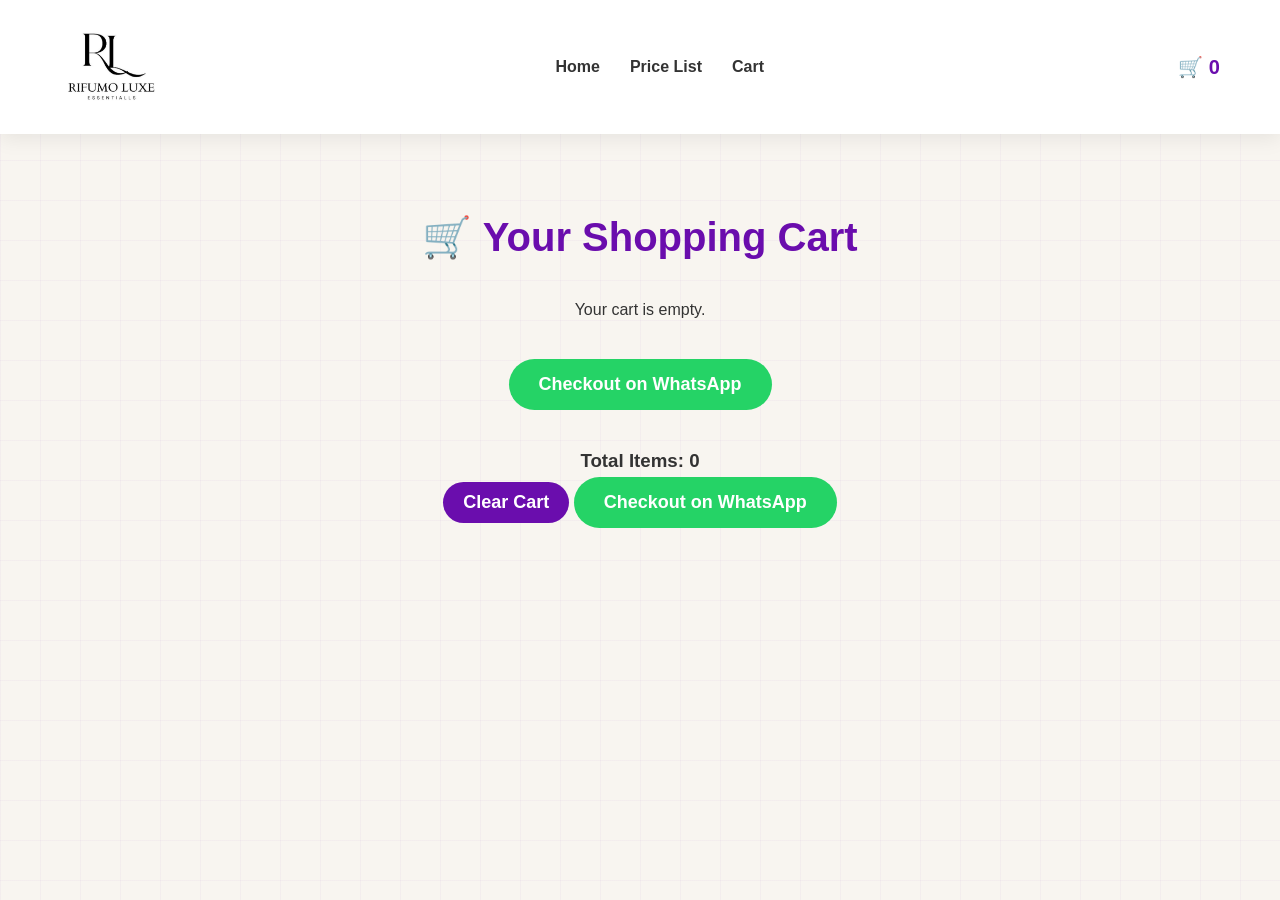
==== cart.html @ a68c5c03 "Update cart.html" ====
<!DOCTYPE html>
<html lang="en">
<head>
    <meta charset="UTF-8">
    <meta name="viewport" content="width=device-width, initial-scale=1.0">
    <title>Shopping Cart | RIFUMO LUXE ESSENTIALS</title>
    <link rel="stylesheet" href="style.css">
</head>
<body>

<header>
    <nav>
        <div class="logo">
            <img src="logo.jpg.jpeg" alt="Logo">
        </div>

        <ul>
            <li><a href="index.html">Home</a></li>
            <li><a href="pricelist.html">Price List</a></li>
            <li><a href="cart.html">Cart</a></li>
        </ul>

        <div class="cart-icon">
            🛒 <span id="cart-count">0</span>
        </div>
    </nav>
</header>

<section class="products">

    <h2>🛒 Your Shopping Cart</h2>

    <div id="cart-items"></div>

    <button class="checkout-btn" onclick="checkoutWhatsApp()">
        Checkout on WhatsApp
    </button>

    <div id="cart-items"></div>

<h3 id="total-items">Total Items: 0</h3>

<button class="cart-btn" onclick="clearCart()">
    Clear Cart
</button>

<button class="checkout-btn" onclick="checkoutWhatsApp()">
    Checkout on WhatsApp
</button>

</section>

<script src="script.js"></script>
</body>
</html>
---- style.css ----
*{
    margin:0;
    padding:0;
    box-sizing:border-box;
}

body{
    font-family:'Poppins', sans-serif;
    background:#F8F5F0;
background-image:
linear-gradient(rgba(106,13,173,0.03) 1px, transparent 1px),
linear-gradient(90deg, rgba(106,13,173,0.03) 1px, transparent 1px);
background-size:40px 40px;
    color:#333333;
}

/* NAVIGATION */

nav{
    display:flex;
    justify-content:space-between;
    align-items:center;
    padding:20px 60px;
    background:white;
    position:sticky;
    top:0;
    z-index:1000;
    box-shadow:0 4px 20px rgba(0,0,0,0.08);
}

.logo img{
    height:90px;
    width:auto;
}

nav ul{
    display:flex;
    list-style:none;
    gap:30px;
}

nav a{
    text-decoration:none;
    color:#333333;
    font-weight:bold;
    transition:0.3s;
}

nav a:hover{
    color:#6A0DAD;
}
.offer-banner{
    background:#8B5E3C;
    color:white;
    text-align:center;
    padding:10px;
    font-weight:bold;
}

.price-intro{
    text-align:center;
    color:#666;
    margin-bottom:40px;
    font-size:18px;
}
/* HERO */

.hero{
    min-height:90vh;
    display:flex;
    justify-content:center;
    align-items:center;
    text-align:center;
    padding:40px;
    background:linear-gradient(
        rgba(106,13,173,0.15),
        rgba(139,94,60,0.15)
    );
    border-bottom-left-radius:50px;
border-bottom-right-radius:50px;
}

.hero-logo{
    width:500px;
    max-width:90%;
    margin-bottom:20px;
}

.hero h2{
    font-size:2.5rem;
    color:#6A0DAD;
    margin-bottom:15px;
}

.hero p{
    font-size:1.2rem;
    color:#8B5E3C;
    margin-bottom:30px;
}
.welcome-text{
    max-width:700px;
    margin:auto;
    line-height:1.8;
}
.shop-btn{
    display:inline-block;
    background:#6A0DAD;
    color:white;
    text-decoration:none;
    padding:15px 35px;
    border-radius:50px;
    font-weight:bold;
    transition:0.3s;
}

.shop-btn:hover{
    transform:translateY(-3px);
}
button{
    background:#6A0DAD;
    color:white;
    border:none;
    padding:15px 35px;
    border-radius:50px;
    font-size:18px;
    font-weight:bold;
    cursor:pointer;
    transition:0.3s;
}

button:hover{
    transform:translateY(-3px);
}
.order-btn{
    display:inline-block;
    margin-top:15px;
    background:#25D366;
    color:white;
    text-decoration:none;
    padding:12px 25px;
    border-radius:30px;
    font-weight:bold;
    transition:0.3s;
}

.order-btn:hover{
    transform:scale(1.05);
}
.btn{
    display:inline-block;
    background:#6A0DAD;
    color:white;
    text-decoration:none;
    padding:15px 35px;
    border-radius:30px;
    font-size:18px;
    font-weight:bold;
    transition:0.3s;
}

.btn:hover{
    transform:scale(1.05);
}
.cart-icon{
    font-size:20px;
    font-weight:bold;
    color:#6A0DAD;
    margin-left:20px;
}

.cart-btn{
    margin-top:10px;
    padding:10px 20px;
    border:none;
    border-radius:25px;
    background:#6A0DAD;
    color:white;
    cursor:pointer;
    font-weight:bold;
}

.cart-btn:hover{
    transform:scale(1.05);
}

#cart-items{
    margin:40px 0;
}

.checkout-btn{
    background:#25D366;
    color:white;
    border:none;
    padding:15px 30px;
    border-radius:30px;
    font-size:18px;
    cursor:pointer;
}

.checkout-btn:hover{
    transform:scale(1.05);
}
/* ABOUT US */

.about{
    padding:80px 20px;
    text-align:center;
    background:white;
}

.about h2{
    color:#6A0DAD;
    font-size:2.5rem;
    margin-bottom:20px;
}

.about p{
    max-width:800px;
    margin:auto;
    font-size:1.1rem;
    line-height:1.8;
    color:#555;
}
/* WHY CHOOSE US */

.why-us{
    padding:80px 20px;
    text-align:center;
}

.why-us h2{
    color:#6A0DAD;
    font-size:2.5rem;
    margin-bottom:40px;
}

.why-grid{
    display:flex;
    flex-wrap:wrap;
    justify-content:center;
    gap:25px;
}

.why-card{
    width:280px;
    background:white;
    padding:25px;
    border-radius:20px;
    box-shadow:0 5px 20px rgba(0,0,0,0.08);
    transition:0.3s;
}

.why-card:hover{
    transform:translateY(-10px);
}

.why-card h3{
    color:#8B5E3C;
    margin-bottom:10px;
}
.search-box{
    text-align:center;
    margin:30px 0;
}

.search-box input{
    width:300px;
    max-width:90%;
    padding:12px;
    border:2px solid #6A0DAD;
    border-radius:30px;
}
/* PRODUCTS */

.products{
    padding:80px 20px;
    text-align:center;
}

.products h2{
    color:#6A0DAD;
    font-size:2.5rem;
    margin-bottom:40px;
}

.product-grid{
    display:flex;
    flex-wrap:wrap;
    justify-content:center;
    gap:25px;
}

.card{
    width:280px;
    background:white;
    padding:25px;
    border-radius:25px;
    box-shadow:0 10px 30px rgba(0,0,0,0.1);
    transition:all 0.3s ease;
    overflow:hidden;
}

.card:hover{
    transform:translateY(-12px);
    box-shadow:0 15px 35px rgba(106,13,173,0.15);
}
.card img{
    width:100%;
    height:250px;
    object-fit:cover;
    border-radius:15px;
    margin-bottom:15px;
}
.card h3{
    color:#8B5E3C;
    margin-bottom:10px;
}
.badge{
    display:inline-block;
    background:#6A0DAD;
    color:white;
    padding:5px 12px;
    border-radius:20px;
    font-size:12px;
    margin-bottom:10px;
}
/* CONTACT */
.delivery{
    padding:80px 20px;
    text-align:center;
    background:white;
}

.delivery h2{
    color:#6A0DAD;
    margin-bottom:20px;
}

.delivery p{
    margin-bottom:10px;
}
.contact{
    padding:80px 20px;
    text-align:center;
}

.contact h2{
    color:#6A0DAD;
    font-size:2.5rem;
    margin-bottom:20px;
}

.contact p{
    margin-bottom:10px;
}

.whatsapp-btn{
    display:inline-block;
    margin-top:20px;
    background:#25D366;
    color:white;
    text-decoration:none;
    padding:15px 35px;
    border-radius:50px;
    font-weight:bold;
    transition:0.3s;
}

.whatsapp-btn:hover{
    transform:translateY(-3px);
}
.floating-whatsapp{
    position:fixed;
    bottom:20px;
    right:20px;
    background:#25D366;
    color:white;
    width:60px;
    height:60px;
    border-radius:50%;
    display:flex;
    justify-content:center;
    align-items:center;
    text-decoration:none;
    font-size:30px;
    box-shadow:0 4px 15px rgba(0,0,0,0.2);
}
/* FOOTER */

footer{
    background:#6A0DAD;
    color:white;
    text-align:center;
    padding:40px 20px;
}

footer p{
    margin-top:10px;
}

/* MOBILE */

@media(max-width:768px)

{
    nav{
        flex-direction:column;
        gap:15px;
        padding:20px;
    }

    nav ul{
        flex-wrap:wrap;
        justify-content:center;
    }

    .hero h2{
        font-size:1.6rem;
    }

    .hero-logo{
        width:300px;
    }

    .card,
    .why-card{
        width:100%;
        max-width:350px;
    }
}
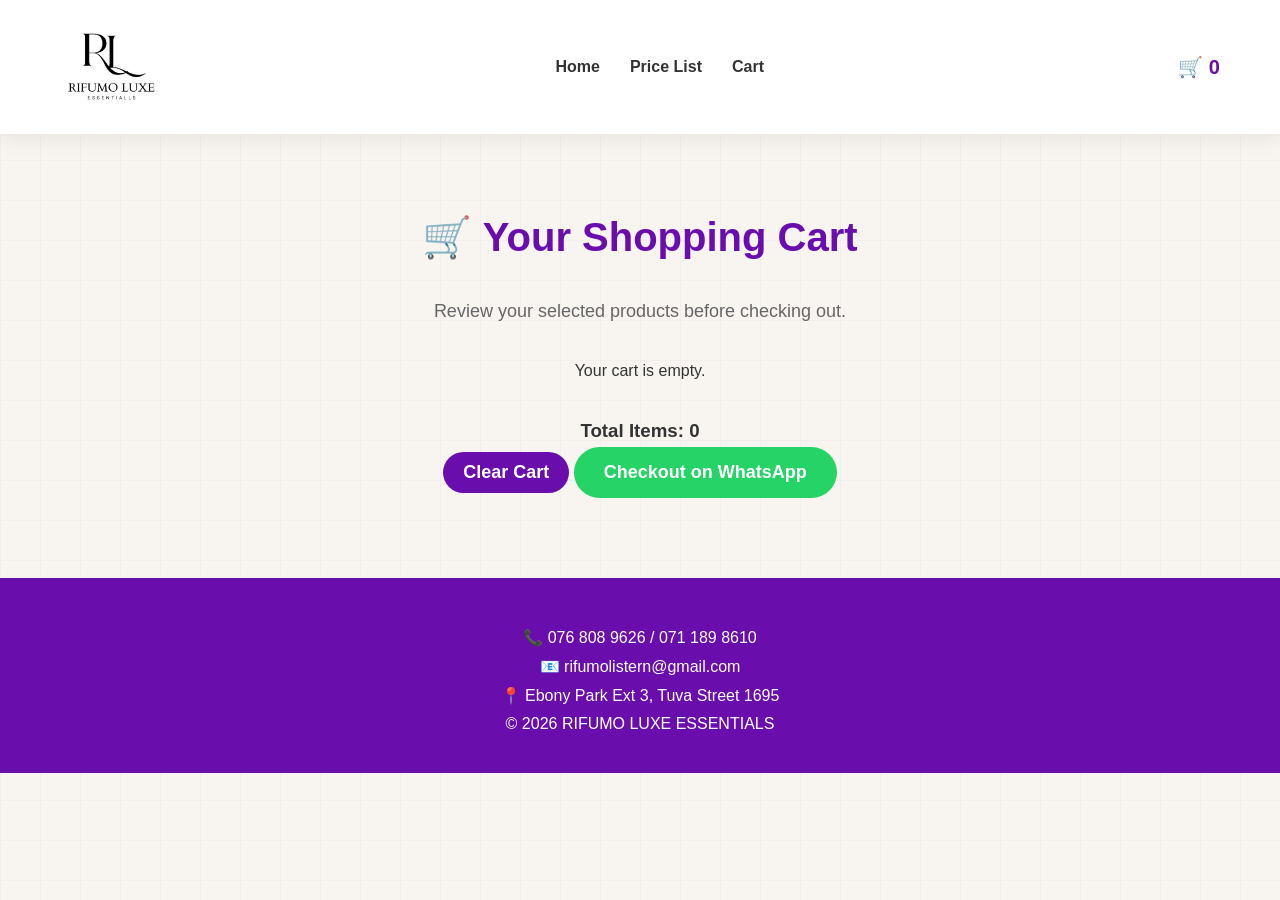
==== commit 8b5d55dd: "Update cart.html" ====
--- a/cart.html
+++ b/cart.html
@@ -8,48 +8,54 @@
 </head>
 <body>
 
-<header>
-    <nav>
-        <div class="logo">
-            <img src="logo.jpg.jpeg" alt="Logo">
-        </div>
+    <header>
+        <nav>
+            <div class="logo">
+                <img src="logo.jpg.jpeg" alt="RIFUMO LUXE ESSENTIALS Logo">
+            </div>
 
-        <ul>
-            <li><a href="index.html">Home</a></li>
-            <li><a href="pricelist.html">Price List</a></li>
-            <li><a href="cart.html">Cart</a></li>
-        </ul>
+            <ul>
+                <li><a href="index.html">Home</a></li>
+                <li><a href="pricelist.html">Price List</a></li>
+                <li><a href="cart.html">Cart</a></li>
+            </ul>
 
-        <div class="cart-icon">
-            🛒 <span id="cart-count">0</span>
-        </div>
-    </nav>
-</header>
+            <div class="cart-icon">
+                🛒 <span id="cart-count">0</span>
+            </div>
+        </nav>
+    </header>
 
-<section class="products">
+    <section class="products">
 
-    <h2>🛒 Your Shopping Cart</h2>
+        <h2>🛒 Your Shopping Cart</h2>
 
-    <div id="cart-items"></div>
+        <p class="price-intro">
+            Review your selected products before checking out.
+        </p>
 
-    <button class="checkout-btn" onclick="checkoutWhatsApp()">
-        Checkout on WhatsApp
-    </button>
+        <div id="cart-items"></div>
 
-    <div id="cart-items"></div>
+        <h3 id="total-items">Total Items: 0</h3>
 
-<h3 id="total-items">Total Items: 0</h3>
+        <button class="cart-btn" onclick="clearCart()">
+            Clear Cart
+        </button>
 
-<button class="cart-btn" onclick="clearCart()">
-    Clear Cart
-</button>
+        <button class="checkout-btn" onclick="checkoutWhatsApp()">
+            Checkout on WhatsApp
+        </button>
 
-<button class="checkout-btn" onclick="checkoutWhatsApp()">
-    Checkout on WhatsApp
-</button>
+    </section>
 
-</section>
+    <footer>
+        <p>📞 076 808 9626 / 071 189 8610</p>
+        <p>📧 rifumolistern@gmail.com</p>
+        <p>📍 Ebony Park Ext 3, Tuva Street 1695</p>
+        <p>&copy; 2026 RIFUMO LUXE ESSENTIALS</p>
+    </footer>
 
-<script src="script.js"></script>
+    <script src="script.js"></script>
+
 </body>
 </html>
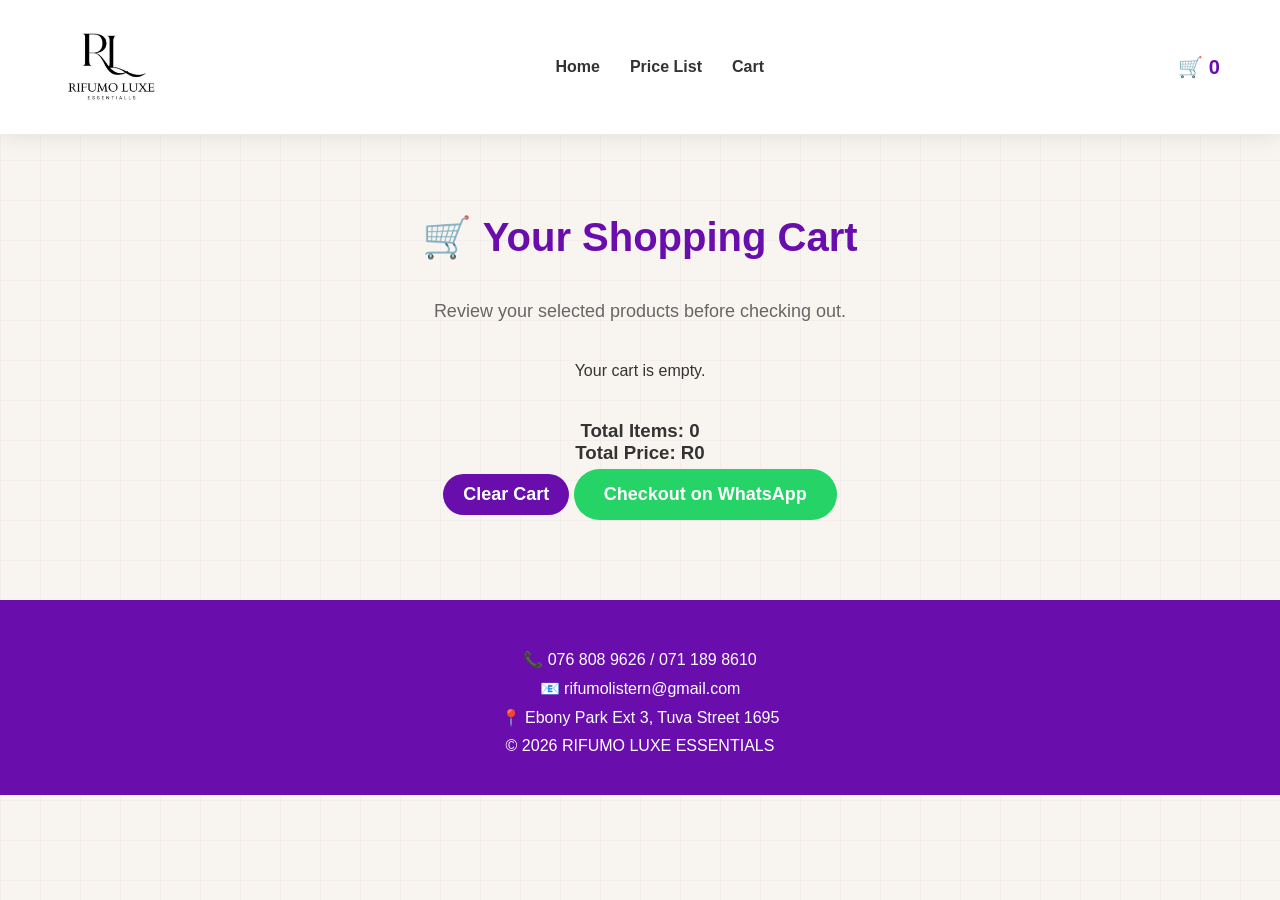
==== commit 0269c20e: "Update cart.html" ====
--- a/cart.html
+++ b/cart.html
@@ -36,7 +36,8 @@
 
         <div id="cart-items"></div>
 
-        <h3 id="total-items">Total Items: 0</h3>
+      <h3 id="total-items">Total Items: 0</h3>
+<h3 id="total-price">Total Price: R0</h3>
 
         <button class="cart-btn" onclick="clearCart()">
             Clear Cart
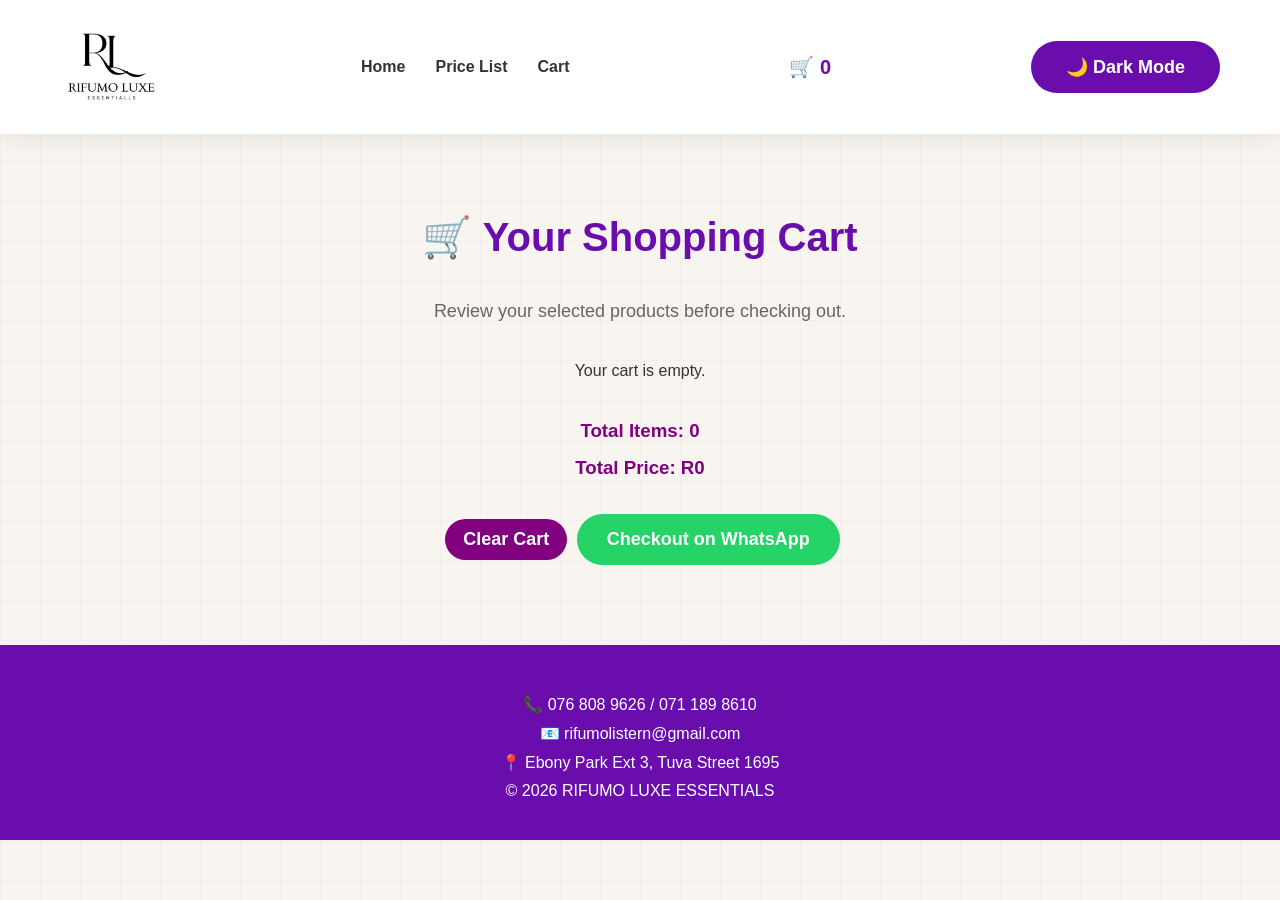
==== commit 670d0a1a: "Update cart.html" ====
--- a/cart.html
+++ b/cart.html
@@ -23,6 +23,7 @@
             <div class="cart-icon">
                 🛒 <span id="cart-count">0</span>
             </div>
+            <button id="theme-toggle">🌙 Dark Mode</button>
         </nav>
     </header>
 
--- a/style.css
+++ b/style.css
@@ -385,6 +385,67 @@
     font-size:30px;
     box-shadow:0 4px 15px rgba(0,0,0,0.2);
 }
+
+/* CART PAGE */
+
+#cart-items{
+    display: flex;
+    flex-wrap: wrap;
+    justify-content: center;
+    gap: 30px;
+    margin: 40px 0;
+}
+
+#cart-items .card{
+    width: 280px;
+    text-align: center;
+}
+
+#cart-items .card img{
+    width: 100%;
+    height: 220px;
+    object-fit: cover;
+    border-radius: 15px;
+    margin-bottom: 15px;
+}
+
+.cart-btn{
+    background: purple;
+    color: white;
+    border: none;
+    padding: 10px 18px;
+    border-radius: 25px;
+    cursor: pointer;
+    margin: 5px;
+    transition: 0.3s;
+}
+
+.cart-btn:hover{
+    transform: scale(1.05);
+}
+
+.checkout-btn{
+    background: #25D366;
+    color: white;
+    border: none;
+    padding: 15px 30px;
+    border-radius: 30px;
+    font-size: 18px;
+    cursor: pointer;
+    margin-top: 20px;
+    transition: 0.3s;
+}
+
+.checkout-btn:hover{
+    transform: scale(1.05);
+}
+
+#total-items,
+#total-price{
+    text-align: center;
+    margin: 15px 0;
+    color: purple;
+}
 /* FOOTER */
 
 footer{
@@ -397,7 +458,7 @@
 footer p{
     margin-top:10px;
 }
-
+ 
 /* MOBILE */
 
 @media(max-width:768px)
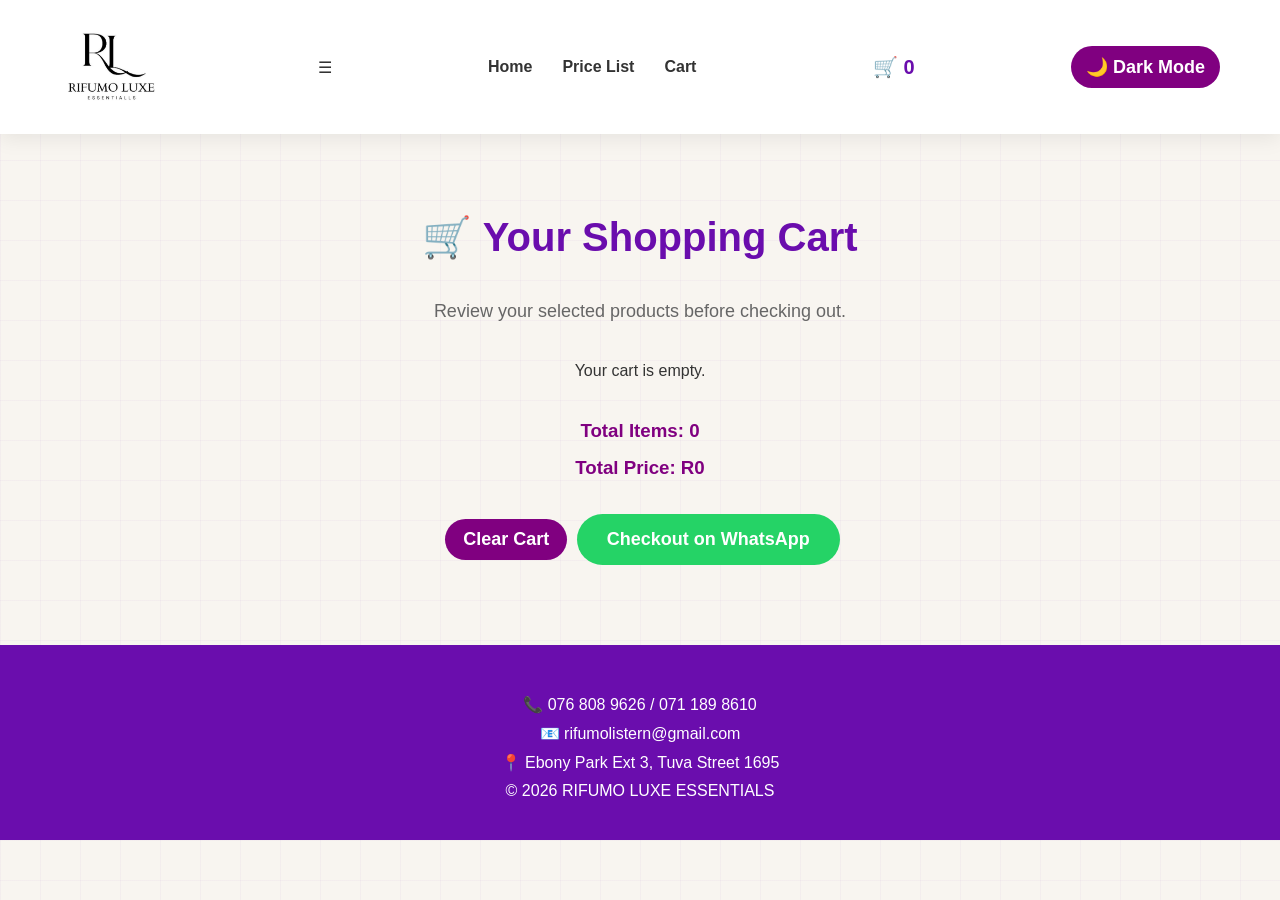
==== commit 682d1b61: "Update cart.html" ====
--- a/cart.html
+++ b/cart.html
@@ -10,21 +10,28 @@
 
     <header>
         <nav>
-            <div class="logo">
-                <img src="logo.jpg.jpeg" alt="RIFUMO LUXE ESSENTIALS Logo">
-            </div>
 
-            <ul>
-                <li><a href="index.html">Home</a></li>
-                <li><a href="pricelist.html">Price List</a></li>
-                <li><a href="cart.html">Cart</a></li>
-            </ul>
+    <div class="logo">
+        <img src="logo.jpg.jpeg" alt="RIFUMO LUXE ESSENTIALS Logo">
+    </div>
 
-            <div class="cart-icon">
-                🛒 <span id="cart-count">0</span>
-            </div>
-            <button id="theme-toggle">🌙 Dark Mode</button>
-        </nav>
+    <div class="menu-toggle" id="menu-toggle">
+        ☰
+    </div>
+
+    <ul id="nav-links">
+        <li><a href="index.html">Home</a></li>
+        <li><a href="pricelist.html">Price List</a></li>
+        <li><a href="cart.html">Cart</a></li>
+    </ul>
+
+    <div class="cart-icon">
+        🛒 <span id="cart-count">0</span>
+    </div>
+
+    <button id="theme-toggle">🌙 Dark Mode</button>
+
+</nav>
     </header>
 
     <section class="products">
--- a/style.css
+++ b/style.css
@@ -63,6 +63,56 @@
     margin-bottom:40px;
     font-size:18px;
 }
+/* Dark/Light Mode Button */
+
+#theme-toggle{
+    background: purple;
+    color: white;
+    border: none;
+    padding: 10px 15px;
+    border-radius: 25px;
+    cursor: pointer;
+    font-weight: bold;
+}
+
+#theme-toggle:hover{
+    transform: scale(1.05);
+}
+
+/* Dark Mode Styles */
+
+.dark-mode{
+    background: #121212;
+    color: white;
+}
+
+.dark-mode header{
+    background: #1e1e1e;
+}
+
+.dark-mode nav{
+    background: #1e1e1e;
+}
+
+.dark-mode .card{
+    background: #222;
+    color: white;
+}
+
+.dark-mode footer{
+    background: #1e1e1e;
+    color: white;
+}
+
+.dark-mode input{
+    background: #333;
+    color: white;
+    border: 1px solid #555;
+}
+
+.dark-mode a{
+    color: #d8b4fe;
+}
 /* HERO */
 
 .hero{
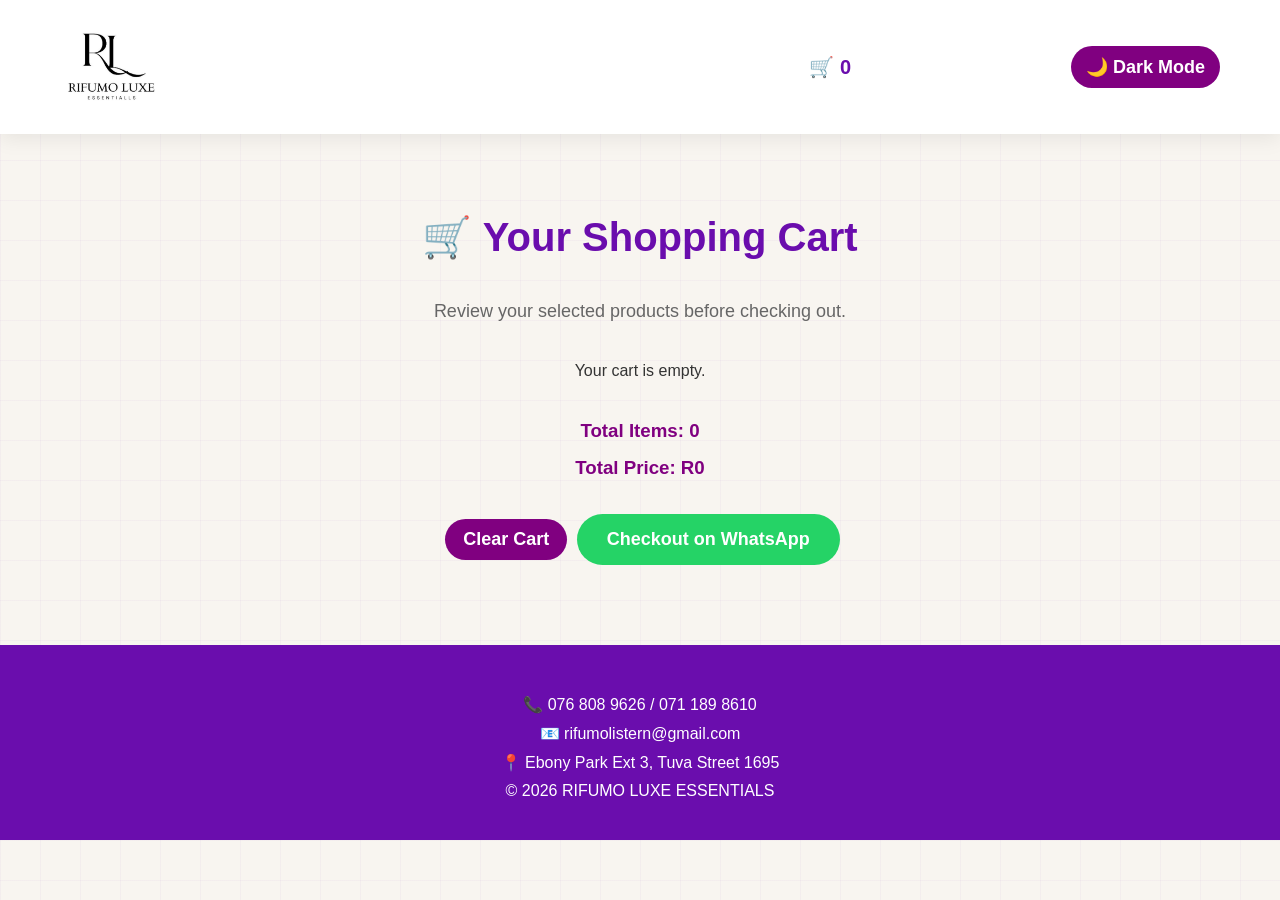
==== commit 94471c66: "Update cart.html" ====
--- a/cart.html
+++ b/cart.html
@@ -5,6 +5,8 @@
     <meta name="viewport" content="width=device-width, initial-scale=1.0">
     <title>Shopping Cart | RIFUMO LUXE ESSENTIALS</title>
     <link rel="stylesheet" href="style.css">
+    <link rel="manifest" href="manifest.json">
+<meta name="theme-color" content="#800080">
 </head>
 <body>
 
--- a/style.css
+++ b/style.css
@@ -250,6 +250,61 @@
 .checkout-btn:hover{
     transform:scale(1.05);
 }
+
+/* MOBILE MENU */
+
+.menu-toggle{
+    display: none;
+    font-size: 30px;
+    cursor: pointer;
+    color: white;
+}
+
+#nav-links{
+    display: flex;
+    list-style: none;
+    gap: 20px;
+}
+
+#nav-links li{
+    list-style: none;
+}
+
+#nav-links a{
+    text-decoration: none;
+    color: white;
+    font-weight: bold;
+}
+
+@media (max-width: 768px){
+
+    nav{
+        flex-wrap: wrap;
+    }
+
+    .menu-toggle{
+        display: block;
+    }
+
+    #nav-links{
+        display: none;
+        flex-direction: column;
+        width: 100%;
+        text-align: center;
+        margin-top: 20px;
+        background: purple;
+        padding: 20px 0;
+        border-radius: 10px;
+    }
+
+    #nav-links.active{
+        display: flex;
+    }
+
+    #nav-links li{
+        margin: 10px 0;
+    }
+}
 /* ABOUT US */
 
 .about{
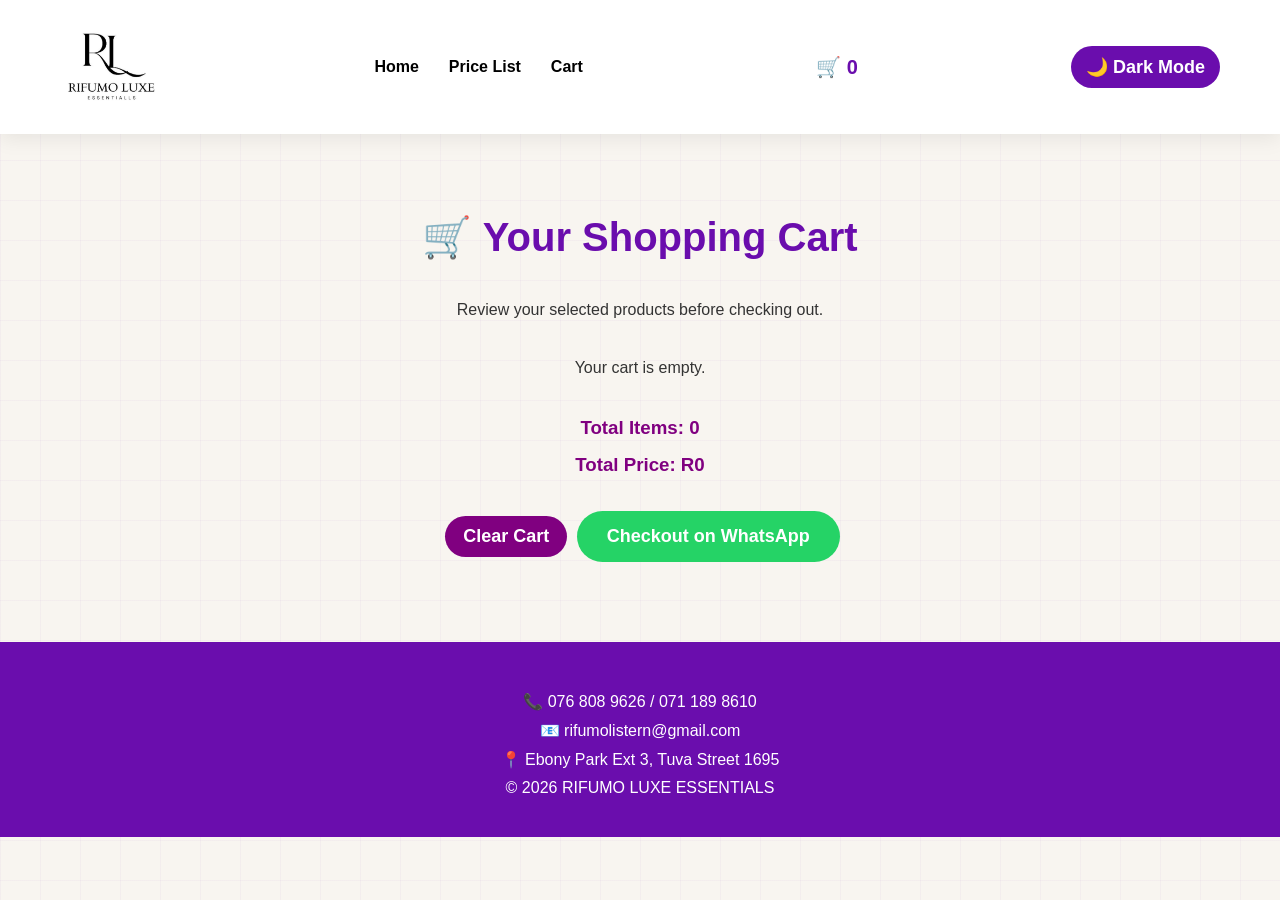
==== commit 0bcaca25: "Update cart.html" ====
--- a/cart.html
+++ b/cart.html
@@ -6,34 +6,34 @@
     <title>Shopping Cart | RIFUMO LUXE ESSENTIALS</title>
     <link rel="stylesheet" href="style.css">
     <link rel="manifest" href="manifest.json">
-<meta name="theme-color" content="#800080">
+    <meta name="theme-color" content="#6D28D9">
 </head>
 <body>
 
     <header>
         <nav>
 
-    <div class="logo">
-        <img src="logo.jpg.jpeg" alt="RIFUMO LUXE ESSENTIALS Logo">
-    </div>
+            <div class="logo">
+                <img src="logo.jpg.jpeg" alt="RIFUMO LUXE ESSENTIALS Logo">
+            </div>
 
-    <div class="menu-toggle" id="menu-toggle">
-        ☰
-    </div>
+            <div class="menu-toggle" id="menu-toggle">
+                ☰
+            </div>
 
-    <ul id="nav-links">
-        <li><a href="index.html">Home</a></li>
-        <li><a href="pricelist.html">Price List</a></li>
-        <li><a href="cart.html">Cart</a></li>
-    </ul>
+            <ul id="nav-links">
+                <li><a href="index.html">Home</a></li>
+                <li><a href="pricelist.html">Price List</a></li>
+                <li><a href="cart.html">Cart</a></li>
+            </ul>
 
-    <div class="cart-icon">
-        🛒 <span id="cart-count">0</span>
-    </div>
+            <div class="cart-icon">
+                🛒 <span id="cart-count">0</span>
+            </div>
 
-    <button id="theme-toggle">🌙 Dark Mode</button>
+            <button id="theme-toggle">🌙 Dark Mode</button>
 
-</nav>
+        </nav>
     </header>
 
     <section class="products">
@@ -46,8 +46,8 @@
 
         <div id="cart-items"></div>
 
-      <h3 id="total-items">Total Items: 0</h3>
-<h3 id="total-price">Total Price: R0</h3>
+        <h3 id="total-items">Total Items: 0</h3>
+        <h3 id="total-price">Total Price: R0</h3>
 
         <button class="cart-btn" onclick="clearCart()">
             Clear Cart
@@ -70,3 +70,4 @@
 
 </body>
 </html>
+
--- a/style.css
+++ b/style.css
@@ -14,14 +14,16 @@
     color:#333333;
 }
 
-/* NAVIGATION */
+/* ===========================
+   NAVIGATION
+=========================== */
 
 nav{
     display:flex;
     justify-content:space-between;
     align-items:center;
     padding:20px 60px;
-    background:white;
+    background:#fff;
     position:sticky;
     top:0;
     z-index:1000;
@@ -33,85 +35,205 @@
     width:auto;
 }
 
-nav ul{
+/* Navigation Menu */
+
+#nav-links{
     display:flex;
+    align-items:center;
     list-style:none;
     gap:30px;
 }
 
-nav a{
+#nav-links li{
+    list-style:none;
+}
+
+#nav-links a{
     text-decoration:none;
-    color:#333333;
-    font-weight:bold;
-    transition:0.3s;
-}
-
-nav a:hover{
-    color:#6A0DAD;
-}
-.offer-banner{
-    background:#8B5E3C;
-    color:white;
-    text-align:center;
-    padding:10px;
-    font-weight:bold;
-}
-
-.price-intro{
-    text-align:center;
-    color:#666;
-    margin-bottom:40px;
-    font-size:18px;
-}
-/* Dark/Light Mode Button */
+    color:#000;
+    font-weight:bold;
+    font-size:16px;
+    transition:0.3s ease;
+}
+
+#nav-links a:hover{
+    color:#6A0DAD;
+}
+
+/* Cart */
+
+.cart-icon{
+    font-size:20px;
+    font-weight:bold;
+    color:#6A0DAD;
+    margin-left:20px;
+}
+
+/* Theme Button */
 
 #theme-toggle{
-    background: purple;
-    color: white;
-    border: none;
-    padding: 10px 15px;
-    border-radius: 25px;
-    cursor: pointer;
-    font-weight: bold;
+    background:#6A0DAD;
+    color:#fff;
+    border:none;
+    padding:10px 15px;
+    border-radius:25px;
+    cursor:pointer;
+    font-weight:bold;
+    transition:.3s;
 }
 
 #theme-toggle:hover{
-    transform: scale(1.05);
-}
-
-/* Dark Mode Styles */
+    transform:scale(1.05);
+}
+
+/* Mobile Menu Icon */
+
+.menu-toggle{
+    display:none;
+    font-size:30px;
+    cursor:pointer;
+    color:#000;
+}
+
+/* ===========================
+   DARK MODE
+=========================== */
+
+.dark-mode nav{
+    background:#1e1e1e;
+}
+
+.dark-mode #nav-links a{
+    color:#fff;
+}
+
+.dark-mode #nav-links a:hover{
+    color:#d8b4fe;
+}
+
+.dark-mode .menu-toggle{
+    color:#fff;
+}
+
+/* ===========================
+   MOBILE
+=========================== */
+
+@media(max-width:768px){
+
+    nav{
+        flex-wrap:wrap;
+        padding:20px;
+    }
+
+    .menu-toggle{
+        display:block;
+    }
+
+    #nav-links{
+        display:none;
+        flex-direction:column;
+        width:100%;
+        margin-top:20px;
+        background:#6A0DAD;
+        border-radius:10px;
+        padding:20px 0;
+    }
+
+    #nav-links.active{
+        display:flex;
+    }
+
+    #nav-links li{
+        margin:10px 0;
+    }
+
+    /* White links on the purple mobile menu */
+    #nav-links a{
+        color:#fff;
+    }
+
+    .cart-icon{
+        margin-top:15px;
+    }
+}
+
+/* ===========================
+   DARK MODE (WHOLE WEBSITE)
+=========================== */
 
 .dark-mode{
-    background: #121212;
-    color: white;
-}
-
-.dark-mode header{
-    background: #1e1e1e;
-}
-
+    background:#121212;
+    color:#ffffff;
+}
+
+.dark-mode body{
+    background:#121212;
+    color:#ffffff;
+}
+
+.dark-mode .hero{
+    background:linear-gradient(
+        rgba(106,13,173,0.25),
+        rgba(139,94,60,0.25)
+    );
+}
+
+.dark-mode .about,
+.dark-mode .delivery,
+.dark-mode .card,
 .dark-mode nav{
-    background: #1e1e1e;
-}
-
-.dark-mode .card{
-    background: #222;
-    color: white;
+    background:#1e1e1e;
+}
+
+.dark-mode .why-card{
+    background:#222;
+}
+
+.dark-mode p,
+.dark-mode h1,
+.dark-mode h2,
+.dark-mode h3,
+.dark-mode span,
+.dark-mode label{
+    color:#ffffff;
+}
+
+.dark-mode .hero h2,
+.dark-mode .products h2,
+.dark-mode .about h2,
+.dark-mode .why-us h2,
+.dark-mode .contact h2,
+.dark-mode .delivery h2{
+    color:#d8b4fe;
+}
+
+.dark-mode .hero p,
+.dark-mode .about p,
+.dark-mode .delivery p,
+.dark-mode .price-intro{
+    color:#dddddd;
+}
+
+.dark-mode input{
+    background:#333;
+    color:#fff;
+    border:1px solid #666;
 }
 
 .dark-mode footer{
-    background: #1e1e1e;
-    color: white;
-}
-
-.dark-mode input{
-    background: #333;
-    color: white;
-    border: 1px solid #555;
-}
-
-.dark-mode a{
-    color: #d8b4fe;
+    background:#111;
+    color:#fff;
+}
+
+.dark-mode .search-box input{
+    background:#2a2a2a;
+    color:#fff;
+    border:2px solid #6A0DAD;
+}
+
+.dark-mode .cart-icon{
+    color:#d8b4fe;
 }
 /* HERO */
 
@@ -251,60 +373,7 @@
     transform:scale(1.05);
 }
 
-/* MOBILE MENU */
-
-.menu-toggle{
-    display: none;
-    font-size: 30px;
-    cursor: pointer;
-    color: white;
-}
-
-#nav-links{
-    display: flex;
-    list-style: none;
-    gap: 20px;
-}
-
-#nav-links li{
-    list-style: none;
-}
-
-#nav-links a{
-    text-decoration: none;
-    color: white;
-    font-weight: bold;
-}
-
-@media (max-width: 768px){
-
-    nav{
-        flex-wrap: wrap;
-    }
-
-    .menu-toggle{
-        display: block;
-    }
-
-    #nav-links{
-        display: none;
-        flex-direction: column;
-        width: 100%;
-        text-align: center;
-        margin-top: 20px;
-        background: purple;
-        padding: 20px 0;
-        border-radius: 10px;
-    }
-
-    #nav-links.active{
-        display: flex;
-    }
-
-    #nav-links li{
-        margin: 10px 0;
-    }
-}
+
 /* ABOUT US */
 
 .about{
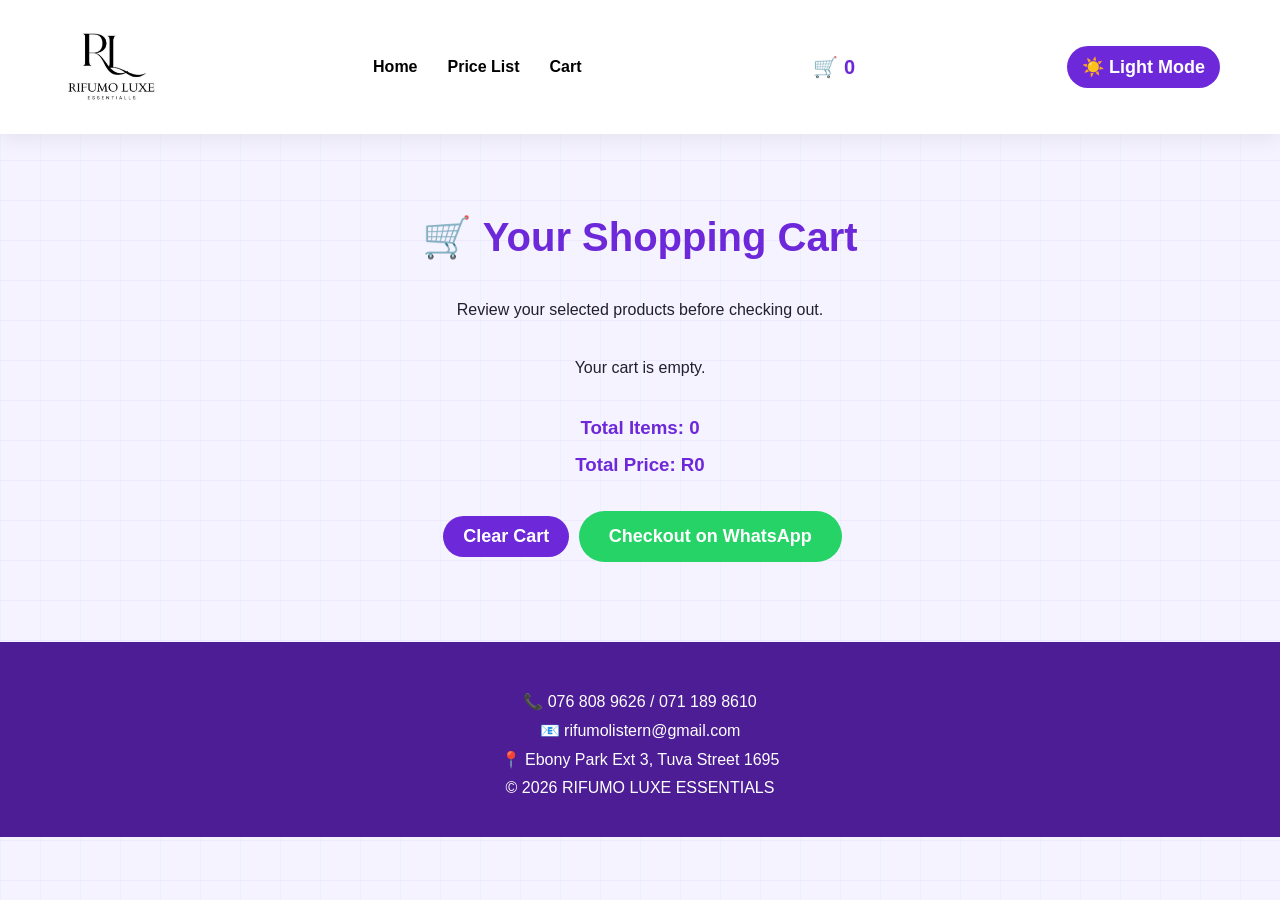
==== commit f5d5be4a: "Update cart.html" ====
--- a/cart.html
+++ b/cart.html
@@ -1,12 +1,13 @@
 <!DOCTYPE html>
 <html lang="en">
 <head>
+    <link href="https://fonts.googleapis.com/css2?family=Space+Grotesk:wght@400;500;600;700&family=Inter:wght@300;400;500;600;700&display=swap" rel="stylesheet">
     <meta charset="UTF-8">
     <meta name="viewport" content="width=device-width, initial-scale=1.0">
     <title>Shopping Cart | RIFUMO LUXE ESSENTIALS</title>
     <link rel="stylesheet" href="style.css">
     <link rel="manifest" href="manifest.json">
-    <meta name="theme-color" content="#6D28D9">
+    <meta name="theme-color" content="#0A0C16">
 </head>
 <body>
 
@@ -31,7 +32,7 @@
                 🛒 <span id="cart-count">0</span>
             </div>
 
-            <button id="theme-toggle">🌙 Dark Mode</button>
+            <button id="theme-toggle">☀️ Light Mode</button>
 
         </nav>
     </header>
@@ -70,4 +71,3 @@
 
 </body>
 </html>
-
--- a/style.css
+++ b/style.css
@@ -4,14 +4,34 @@
     box-sizing:border-box;
 }
 
+:root{
+    /* Core "cool luxe" palette */
+    --purple:#6D28D9;
+    --purple-dark:#4C1D95;
+    --cyan:#22D3EE;
+    --cyan-dark:#0891B2;
+    --coral:#FB7185;
+    --whatsapp:#25D366;
+
+    --bg:#F5F3FF;
+    --text:#221F2E;
+    --text-soft:#5B5570;
+
+    /* Dark mode */
+    --dark-bg:#0D0B1A;
+    --dark-card:#1A1730;
+    --dark-heading:#C4B5FD;
+    --dark-accent:#67E8F9;
+}
+
 body{
     font-family:'Poppins', sans-serif;
-    background:#F8F5F0;
-background-image:
-linear-gradient(rgba(106,13,173,0.03) 1px, transparent 1px),
-linear-gradient(90deg, rgba(106,13,173,0.03) 1px, transparent 1px);
-background-size:40px 40px;
-    color:#333333;
+    background:var(--bg);
+    background-image:
+        linear-gradient(rgba(109,40,217,0.05) 1px, transparent 1px),
+        linear-gradient(90deg, rgba(34,211,238,0.05) 1px, transparent 1px);
+    background-size:40px 40px;
+    color:var(--text);
 }
 
 /* ===========================
@@ -35,8 +55,6 @@
     width:auto;
 }
 
-/* Navigation Menu */
-
 #nav-links{
     display:flex;
     align-items:center;
@@ -57,22 +75,18 @@
 }
 
 #nav-links a:hover{
-    color:#6A0DAD;
-}
-
-/* Cart */
+    color:var(--purple);
+}
 
 .cart-icon{
     font-size:20px;
     font-weight:bold;
-    color:#6A0DAD;
+    color:var(--purple);
     margin-left:20px;
 }
 
-/* Theme Button */
-
 #theme-toggle{
-    background:#6A0DAD;
+    background:var(--purple);
     color:#fff;
     border:none;
     padding:10px 15px;
@@ -83,10 +97,9 @@
 }
 
 #theme-toggle:hover{
+    background:var(--cyan-dark);
     transform:scale(1.05);
 }
-
-/* Mobile Menu Icon */
 
 .menu-toggle{
     display:none;
@@ -95,99 +108,46 @@
     color:#000;
 }
 
+.offer-banner{
+    text-align:center;
+    background:var(--coral);
+    color:#fff;
+    padding:10px;
+    font-weight:600;
+}
+
 /* ===========================
    DARK MODE
 =========================== */
 
-.dark-mode nav{
-    background:#1e1e1e;
-}
-
-.dark-mode #nav-links a{
-    color:#fff;
-}
-
-.dark-mode #nav-links a:hover{
-    color:#d8b4fe;
-}
-
-.dark-mode .menu-toggle{
-    color:#fff;
-}
-
-/* ===========================
-   MOBILE
-=========================== */
-
-@media(max-width:768px){
-
-    nav{
-        flex-wrap:wrap;
-        padding:20px;
-    }
-
-    .menu-toggle{
-        display:block;
-    }
-
-    #nav-links{
-        display:none;
-        flex-direction:column;
-        width:100%;
-        margin-top:20px;
-        background:#6A0DAD;
-        border-radius:10px;
-        padding:20px 0;
-    }
-
-    #nav-links.active{
-        display:flex;
-    }
-
-    #nav-links li{
-        margin:10px 0;
-    }
-
-    /* White links on the purple mobile menu */
-    #nav-links a{
-        color:#fff;
-    }
-
-    .cart-icon{
-        margin-top:15px;
-    }
-}
-
-/* ===========================
-   DARK MODE (WHOLE WEBSITE)
-=========================== */
-
-.dark-mode{
-    background:#121212;
+.dark-mode,
+.dark-mode body{
+    background:var(--dark-bg);
     color:#ffffff;
 }
 
-.dark-mode body{
-    background:#121212;
-    color:#ffffff;
-}
-
-.dark-mode .hero{
-    background:linear-gradient(
-        rgba(106,13,173,0.25),
-        rgba(139,94,60,0.25)
-    );
-}
-
+.dark-mode nav,
 .dark-mode .about,
 .dark-mode .delivery,
 .dark-mode .card,
-.dark-mode nav{
-    background:#1e1e1e;
+.dark-mode footer{
+    background:var(--dark-card);
+}
+
+.dark-mode #nav-links a{
+    color:#fff;
+}
+
+.dark-mode #nav-links a:hover{
+    color:var(--dark-accent);
+}
+
+.dark-mode .menu-toggle{
+    color:#fff;
 }
 
 .dark-mode .why-card{
-    background:#222;
+    background:#211d3a;
 }
 
 .dark-mode p,
@@ -205,37 +165,42 @@
 .dark-mode .why-us h2,
 .dark-mode .contact h2,
 .dark-mode .delivery h2{
-    color:#d8b4fe;
+    color:var(--dark-heading);
 }
 
 .dark-mode .hero p,
 .dark-mode .about p,
 .dark-mode .delivery p,
 .dark-mode .price-intro{
-    color:#dddddd;
+    color:#cfc9e8;
+}
+
+.dark-mode .hero{
+    background:linear-gradient(
+        rgba(109,40,217,0.30),
+        rgba(34,211,238,0.15)
+    );
 }
 
 .dark-mode input{
-    background:#333;
+    background:#2a2540;
     color:#fff;
-    border:1px solid #666;
-}
-
-.dark-mode footer{
-    background:#111;
+    border:1px solid var(--dark-accent);
+}
+
+.dark-mode .search-box input{
+    background:#2a2540;
     color:#fff;
-}
-
-.dark-mode .search-box input{
-    background:#2a2a2a;
-    color:#fff;
-    border:2px solid #6A0DAD;
+    border:2px solid var(--dark-accent);
 }
 
 .dark-mode .cart-icon{
-    color:#d8b4fe;
-}
-/* HERO */
+    color:var(--dark-accent);
+}
+
+/* ===========================
+   HERO
+=========================== */
 
 .hero{
     min-height:90vh;
@@ -245,11 +210,11 @@
     text-align:center;
     padding:40px;
     background:linear-gradient(
-        rgba(106,13,173,0.15),
-        rgba(139,94,60,0.15)
+        rgba(109,40,217,0.15),
+        rgba(34,211,238,0.15)
     );
     border-bottom-left-radius:50px;
-border-bottom-right-radius:50px;
+    border-bottom-right-radius:50px;
 }
 
 .hero-logo{
@@ -260,36 +225,28 @@
 
 .hero h2{
     font-size:2.5rem;
-    color:#6A0DAD;
+    color:var(--purple);
     margin-bottom:15px;
 }
 
 .hero p{
     font-size:1.2rem;
-    color:#8B5E3C;
+    color:var(--cyan-dark);
     margin-bottom:30px;
 }
+
 .welcome-text{
     max-width:700px;
     margin:auto;
     line-height:1.8;
 }
-.shop-btn{
-    display:inline-block;
-    background:#6A0DAD;
-    color:white;
-    text-decoration:none;
-    padding:15px 35px;
-    border-radius:50px;
-    font-weight:bold;
-    transition:0.3s;
-}
-
-.shop-btn:hover{
-    transform:translateY(-3px);
-}
+
+/* ===========================
+   BUTTONS
+=========================== */
+
 button{
-    background:#6A0DAD;
+    background:var(--purple);
     color:white;
     border:none;
     padding:15px 35px;
@@ -301,12 +258,14 @@
 }
 
 button:hover{
+    background:var(--cyan-dark);
     transform:translateY(-3px);
 }
+
 .order-btn{
     display:inline-block;
     margin-top:15px;
-    background:#25D366;
+    background:var(--whatsapp);
     color:white;
     text-decoration:none;
     padding:12px 25px;
@@ -318,9 +277,10 @@
 .order-btn:hover{
     transform:scale(1.05);
 }
+
 .btn{
     display:inline-block;
-    background:#6A0DAD;
+    background:var(--purple);
     color:white;
     text-decoration:none;
     padding:15px 35px;
@@ -331,50 +291,46 @@
 }
 
 .btn:hover{
+    background:var(--cyan-dark);
     transform:scale(1.05);
 }
-.cart-icon{
-    font-size:20px;
-    font-weight:bold;
-    color:#6A0DAD;
-    margin-left:20px;
-}
 
 .cart-btn{
-    margin-top:10px;
+    background:var(--purple);
+    color:white;
+    border:none;
     padding:10px 20px;
-    border:none;
     border-radius:25px;
-    background:#6A0DAD;
-    color:white;
     cursor:pointer;
     font-weight:bold;
+    margin:5px;
+    transition:0.3s;
 }
 
 .cart-btn:hover{
+    background:var(--cyan-dark);
     transform:scale(1.05);
 }
 
-#cart-items{
-    margin:40px 0;
-}
-
 .checkout-btn{
-    background:#25D366;
+    background:var(--whatsapp);
     color:white;
     border:none;
     padding:15px 30px;
     border-radius:30px;
     font-size:18px;
     cursor:pointer;
+    margin-top:20px;
+    transition:0.3s;
 }
 
 .checkout-btn:hover{
     transform:scale(1.05);
 }
 
-
-/* ABOUT US */
+/* ===========================
+   ABOUT US
+=========================== */
 
 .about{
     padding:80px 20px;
@@ -383,7 +339,7 @@
 }
 
 .about h2{
-    color:#6A0DAD;
+    color:var(--purple);
     font-size:2.5rem;
     margin-bottom:20px;
 }
@@ -393,9 +349,12 @@
     margin:auto;
     font-size:1.1rem;
     line-height:1.8;
-    color:#555;
-}
-/* WHY CHOOSE US */
+    color:var(--text-soft);
+}
+
+/* ===========================
+   WHY CHOOSE US
+=========================== */
 
 .why-us{
     padding:80px 20px;
@@ -403,7 +362,7 @@
 }
 
 .why-us h2{
-    color:#6A0DAD;
+    color:var(--purple);
     font-size:2.5rem;
     margin-bottom:40px;
 }
@@ -422,6 +381,7 @@
     border-radius:20px;
     box-shadow:0 5px 20px rgba(0,0,0,0.08);
     transition:0.3s;
+    border-top:3px solid var(--cyan);
 }
 
 .why-card:hover{
@@ -429,9 +389,14 @@
 }
 
 .why-card h3{
-    color:#8B5E3C;
+    color:var(--cyan-dark);
     margin-bottom:10px;
 }
+
+/* ===========================
+   SEARCH
+=========================== */
+
 .search-box{
     text-align:center;
     margin:30px 0;
@@ -441,10 +406,18 @@
     width:300px;
     max-width:90%;
     padding:12px;
-    border:2px solid #6A0DAD;
+    border:2px solid var(--purple);
     border-radius:30px;
 }
-/* PRODUCTS */
+
+.search-box input:focus{
+    outline:none;
+    border-color:var(--cyan);
+}
+
+/* ===========================
+   PRODUCTS
+=========================== */
 
 .products{
     padding:80px 20px;
@@ -452,7 +425,7 @@
 }
 
 .products h2{
-    color:#6A0DAD;
+    color:var(--purple);
     font-size:2.5rem;
     margin-bottom:40px;
 }
@@ -476,8 +449,9 @@
 
 .card:hover{
     transform:translateY(-12px);
-    box-shadow:0 15px 35px rgba(106,13,173,0.15);
-}
+    box-shadow:0 15px 35px rgba(34,211,238,0.25);
+}
+
 .card img{
     width:100%;
     height:250px;
@@ -485,20 +459,26 @@
     border-radius:15px;
     margin-bottom:15px;
 }
+
 .card h3{
-    color:#8B5E3C;
+    color:var(--cyan-dark);
     margin-bottom:10px;
 }
+
 .badge{
     display:inline-block;
-    background:#6A0DAD;
+    background:var(--coral);
     color:white;
     padding:5px 12px;
     border-radius:20px;
     font-size:12px;
     margin-bottom:10px;
 }
-/* CONTACT */
+
+/* ===========================
+   DELIVERY / CONTACT
+=========================== */
+
 .delivery{
     padding:80px 20px;
     text-align:center;
@@ -506,20 +486,21 @@
 }
 
 .delivery h2{
-    color:#6A0DAD;
+    color:var(--purple);
     margin-bottom:20px;
 }
 
 .delivery p{
     margin-bottom:10px;
 }
+
 .contact{
     padding:80px 20px;
     text-align:center;
 }
 
 .contact h2{
-    color:#6A0DAD;
+    color:var(--purple);
     font-size:2.5rem;
     margin-bottom:20px;
 }
@@ -531,7 +512,7 @@
 .whatsapp-btn{
     display:inline-block;
     margin-top:20px;
-    background:#25D366;
+    background:var(--whatsapp);
     color:white;
     text-decoration:none;
     padding:15px 35px;
@@ -543,11 +524,12 @@
 .whatsapp-btn:hover{
     transform:translateY(-3px);
 }
+
 .floating-whatsapp{
     position:fixed;
     bottom:20px;
     right:20px;
-    background:#25D366;
+    background:var(--whatsapp);
     color:white;
     width:60px;
     height:60px;
@@ -560,70 +542,58 @@
     box-shadow:0 4px 15px rgba(0,0,0,0.2);
 }
 
-/* CART PAGE */
+/* ===========================
+   REVIEWS
+=========================== */
+
+.reviews{
+    padding:60px 20px;
+    text-align:center;
+}
+
+.reviews h2{
+    color:var(--purple);
+    margin-bottom:30px;
+}
+
+/* ===========================
+   CART PAGE
+=========================== */
 
 #cart-items{
-    display: flex;
-    flex-wrap: wrap;
-    justify-content: center;
-    gap: 30px;
-    margin: 40px 0;
+    display:flex;
+    flex-wrap:wrap;
+    justify-content:center;
+    gap:30px;
+    margin:40px 0;
 }
 
 #cart-items .card{
-    width: 280px;
-    text-align: center;
+    width:280px;
+    text-align:center;
 }
 
 #cart-items .card img{
-    width: 100%;
-    height: 220px;
-    object-fit: cover;
-    border-radius: 15px;
-    margin-bottom: 15px;
-}
-
-.cart-btn{
-    background: purple;
-    color: white;
-    border: none;
-    padding: 10px 18px;
-    border-radius: 25px;
-    cursor: pointer;
-    margin: 5px;
-    transition: 0.3s;
-}
-
-.cart-btn:hover{
-    transform: scale(1.05);
-}
-
-.checkout-btn{
-    background: #25D366;
-    color: white;
-    border: none;
-    padding: 15px 30px;
-    border-radius: 30px;
-    font-size: 18px;
-    cursor: pointer;
-    margin-top: 20px;
-    transition: 0.3s;
-}
-
-.checkout-btn:hover{
-    transform: scale(1.05);
+    width:100%;
+    height:220px;
+    object-fit:cover;
+    border-radius:15px;
+    margin-bottom:15px;
 }
 
 #total-items,
 #total-price{
-    text-align: center;
-    margin: 15px 0;
-    color: purple;
-}
-/* FOOTER */
+    text-align:center;
+    margin:15px 0;
+    color:var(--purple);
+}
+
+/* ===========================
+   FOOTER
+=========================== */
 
 footer{
-    background:#6A0DAD;
+    background:var(--purple-dark);
     color:white;
     text-align:center;
     padding:40px 20px;
@@ -632,14 +602,16 @@
 footer p{
     margin-top:10px;
 }
- 
-/* MOBILE */
-
-@media(max-width:768px)
-
-{
+
+/* ===========================
+   MOBILE
+=========================== */
+
+@media(max-width:768px){
+
     nav{
         flex-direction:column;
+        flex-wrap:wrap;
         gap:15px;
         padding:20px;
     }
@@ -647,6 +619,36 @@
     nav ul{
         flex-wrap:wrap;
         justify-content:center;
+    }
+
+    .menu-toggle{
+        display:block;
+    }
+
+    #nav-links{
+        display:none;
+        flex-direction:column;
+        width:100%;
+        margin-top:20px;
+        background:var(--purple);
+        border-radius:10px;
+        padding:20px 0;
+    }
+
+    #nav-links.active{
+        display:flex;
+    }
+
+    #nav-links li{
+        margin:10px 0;
+    }
+
+    #nav-links a{
+        color:#fff;
+    }
+
+    .cart-icon{
+        margin-top:15px;
     }
 
     .hero h2{
